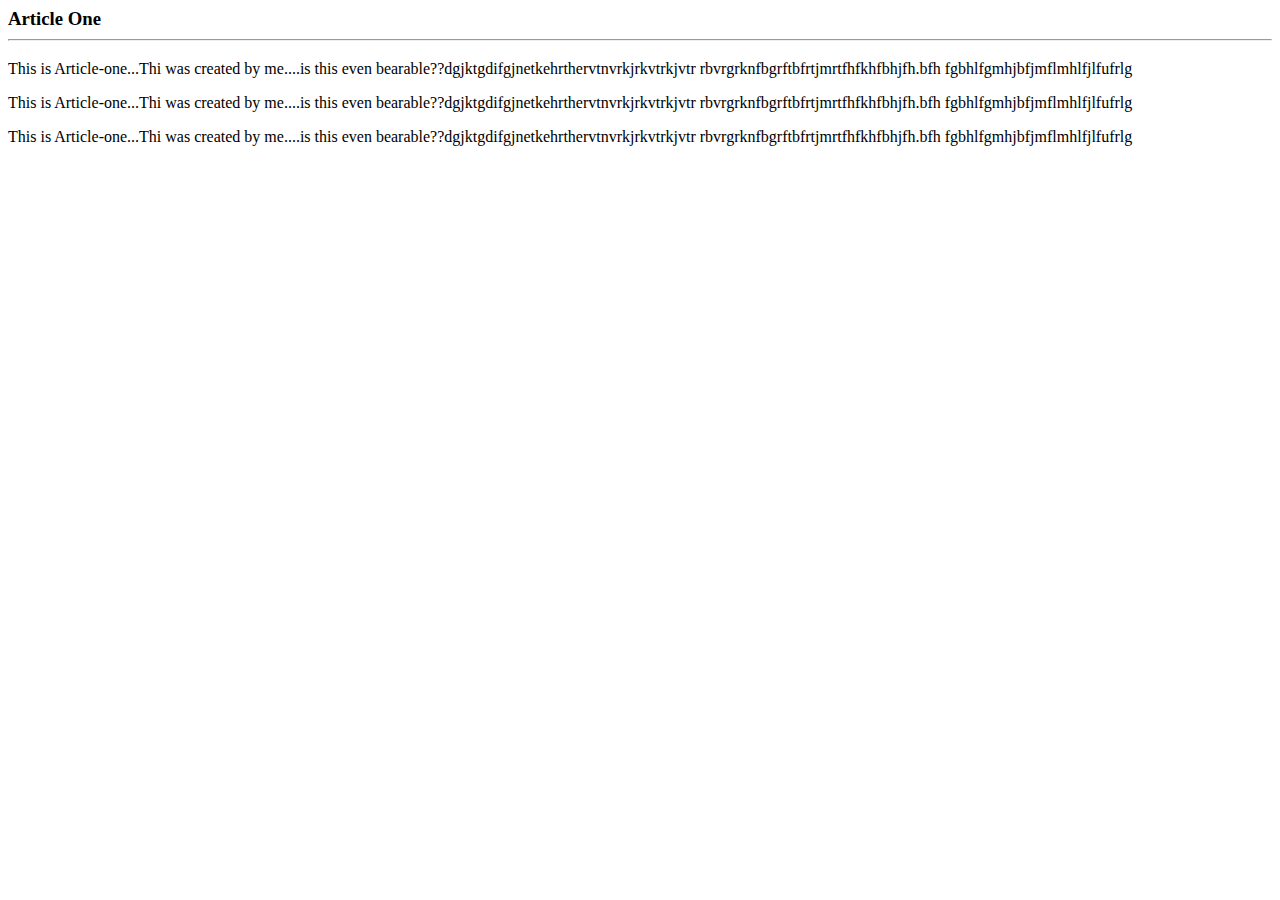
==== article-one.html @ 3434ae4e "[imad-console] Updates article-one.html" ====
<html>
    <head>
        <title>One dawwww</title>
        <meta name="viewport" content="width-device-width,initial scale=1" />
    </head>
    <body>
       
        <h3>
            Article One<hr>
        </h3>
        <p>
            This is Article-one...Thi was created by me....is this even bearable??dgjktgdifgjnetkehrthervtnvrkjrkvtrkjvtr
            rbvrgrknfbgrftbfrtjmrtfhfkhfbhjfh.bfh
            fgbhlfgmhjbfjmflmhlfjlfufrlg
            
        </p>
                <p>
            This is Article-one...Thi was created by me....is this even bearable??dgjktgdifgjnetkehrthervtnvrkjrkvtrkjvtr
            rbvrgrknfbgrftbfrtjmrtfhfkhfbhjfh.bfh
            fgbhlfgmhjbfjmflmhlfjlfufrlg
            
        </p>
        <p>
            This is Article-one...Thi was created by me....is this even bearable??dgjktgdifgjnetkehrthervtnvrkjrkvtrkjvtr
            rbvrgrknfbgrftbfrtjmrtfhfkhfbhjfh.bfh
            fgbhlfgmhjbfjmflmhlfjlfufrlg
            
        </p>

    </body>
</html>
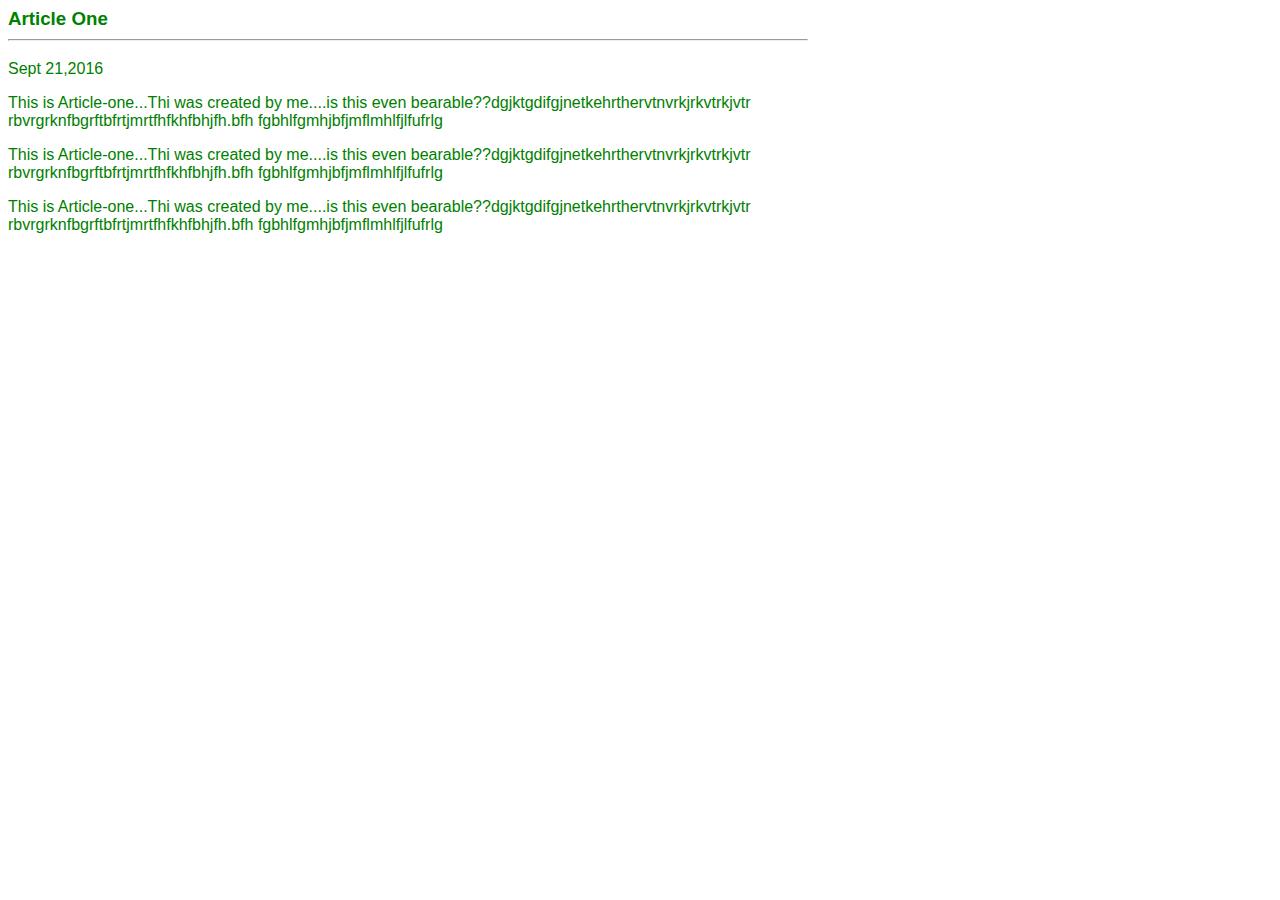
==== commit bd52265c: "[imad-console] Updates article-one.html" ====
--- a/article-one.html
+++ b/article-one.html
@@ -2,12 +2,23 @@
     <head>
         <title>One dawwww</title>
         <meta name="viewport" content="width-device-width,initial scale=1" />
+        <style>
+            .container{
+                 max-width:800px;
+                  color:green;
+                   font-family:sans-serif;
+            }
+        </style>
     </head>
     <body>
-       
-        <h3>
+        <div class="container">
+       <div>
+          <h3>
             Article One<hr>
-        </h3>
+        </h3></div>
+        <div>
+         Sept 21,2016
+        <div>
         <p>
             This is Article-one...Thi was created by me....is this even bearable??dgjktgdifgjnetkehrthervtnvrkjrkvtrkjvtr
             rbvrgrknfbgrftbfrtjmrtfhfkhfbhjfh.bfh
@@ -19,13 +30,13 @@
             rbvrgrknfbgrftbfrtjmrtfhfkhfbhjfh.bfh
             fgbhlfgmhjbfjmflmhlfjlfufrlg
             
-        </p>
-        <p>
+        </p></div>
+       <p>
             This is Article-one...Thi was created by me....is this even bearable??dgjktgdifgjnetkehrthervtnvrkjrkvtrkjvtr
             rbvrgrknfbgrftbfrtjmrtfhfkhfbhjfh.bfh
             fgbhlfgmhjbfjmflmhlfjlfufrlg
             
-        </p>
-
+        </p></div>
+</div>
     </body>
 </html>
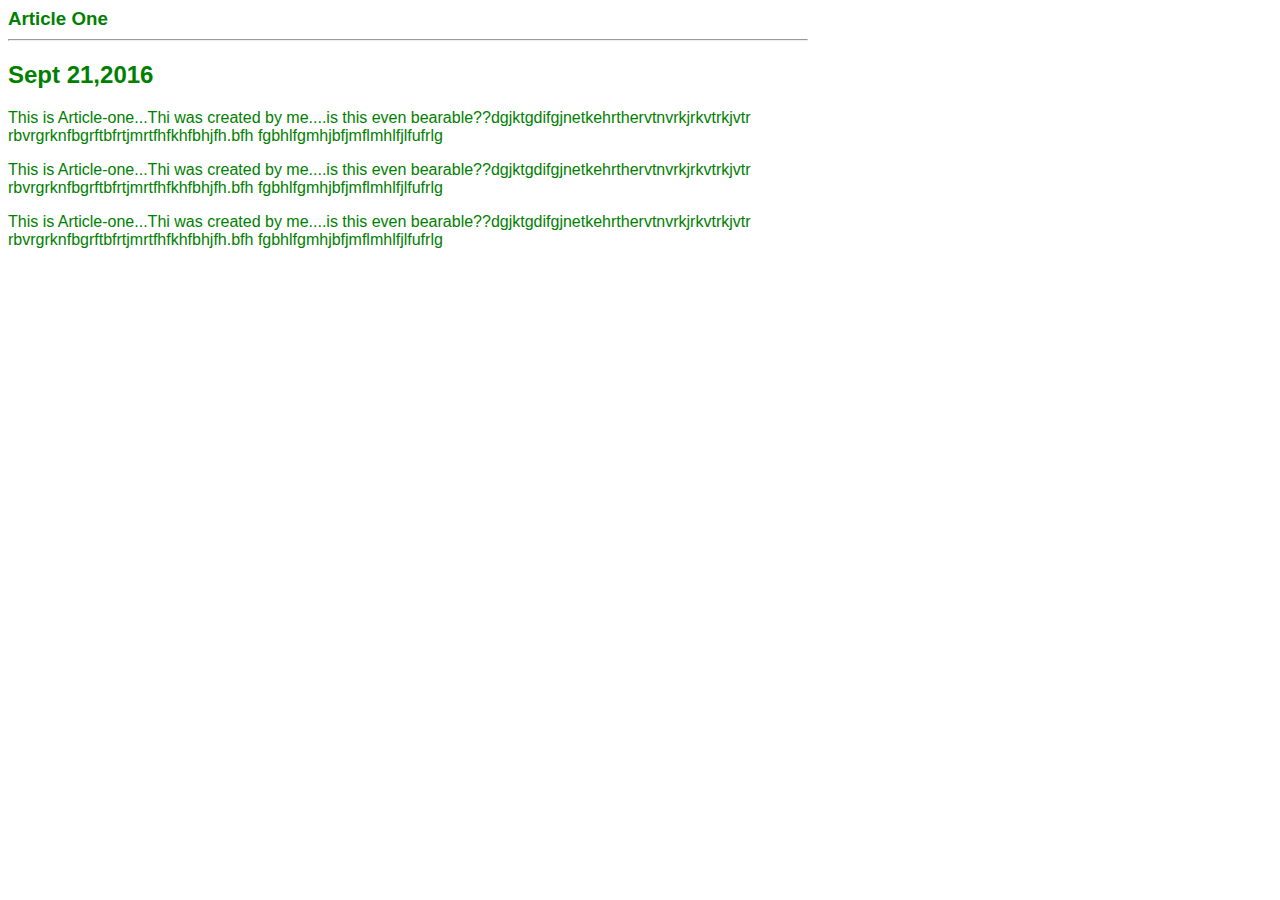
==== commit ff079264: "[imad-console] Updates article-one.html" ====
--- a/article-one.html
+++ b/article-one.html
@@ -15,10 +15,13 @@
        <div>
           <h3>
             Article One<hr>
-        </h3></div>
+        </h3>
+    </div>
         <div>
+            <h2>
          Sept 21,2016
-        <div>
+         </h2>
+         </div>   
         <p>
             This is Article-one...Thi was created by me....is this even bearable??dgjktgdifgjnetkehrthervtnvrkjrkvtrkjvtr
             rbvrgrknfbgrftbfrtjmrtfhfkhfbhjfh.bfh
@@ -30,13 +33,13 @@
             rbvrgrknfbgrftbfrtjmrtfhfkhfbhjfh.bfh
             fgbhlfgmhjbfjmflmhlfjlfufrlg
             
-        </p></div>
+        </p>
        <p>
             This is Article-one...Thi was created by me....is this even bearable??dgjktgdifgjnetkehrthervtnvrkjrkvtrkjvtr
             rbvrgrknfbgrftbfrtjmrtfhfkhfbhjfh.bfh
             fgbhlfgmhjbfjmflmhlfjlfufrlg
             
-        </p></div>
-</div>
+        </p>
+        </div>
     </body>
 </html>
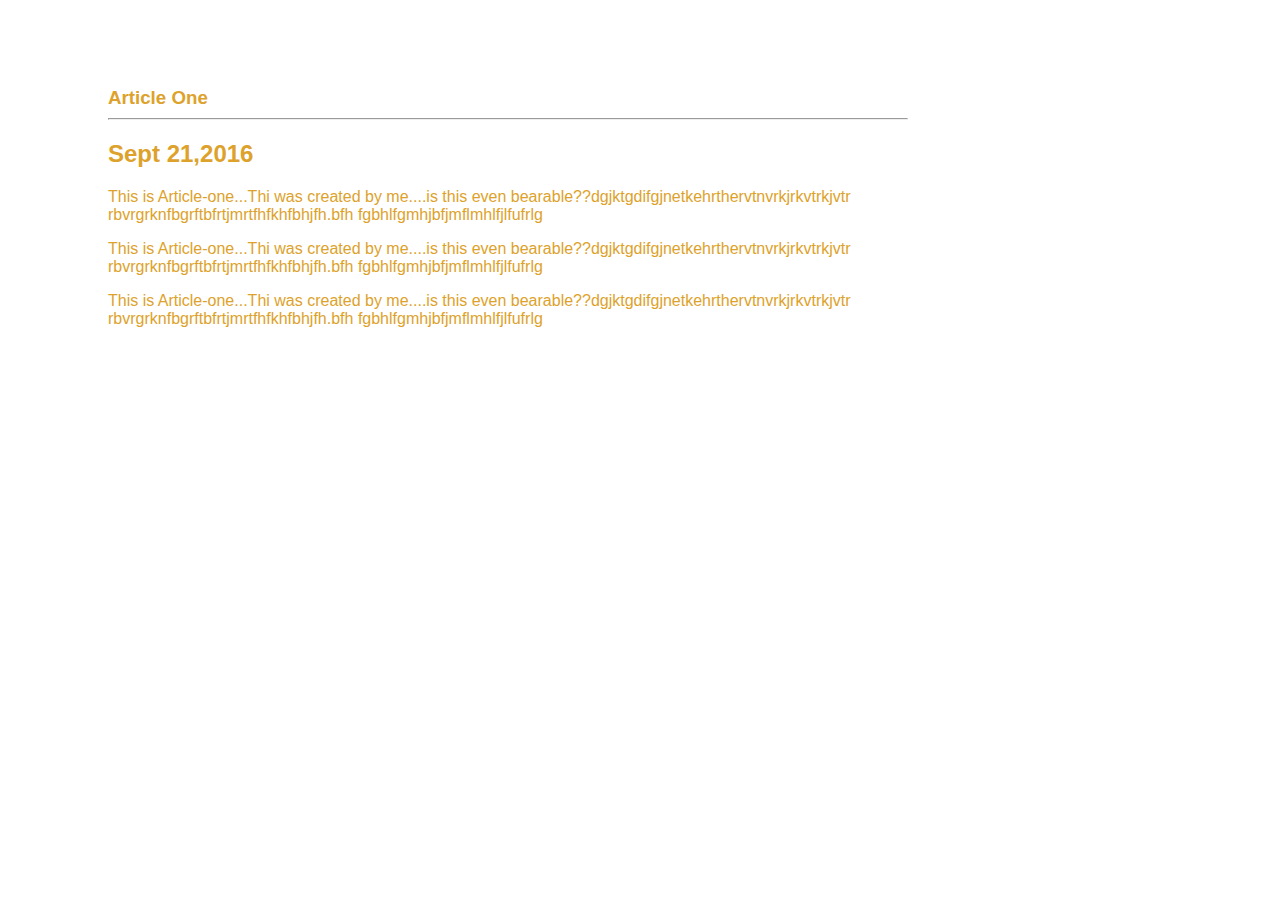
==== commit fc318023: "[imad-console] Updates article-one.html" ====
--- a/article-one.html
+++ b/article-one.html
@@ -3,11 +3,13 @@
         <title>One dawwww</title>
         <meta name="viewport" content="width-device-width,initial scale=1" />
         <style>
-            .container{
-                 max-width:800px;
-                  color:green;
-                   font-family:sans-serif;
-            }
+            .container {
+    max-width: 800px;
+    color: #dda22b;
+    font-family: sans-serif;
+    padding-top: 60px;
+    padding-left: 100px;
+}
         </style>
     </head>
     <body>
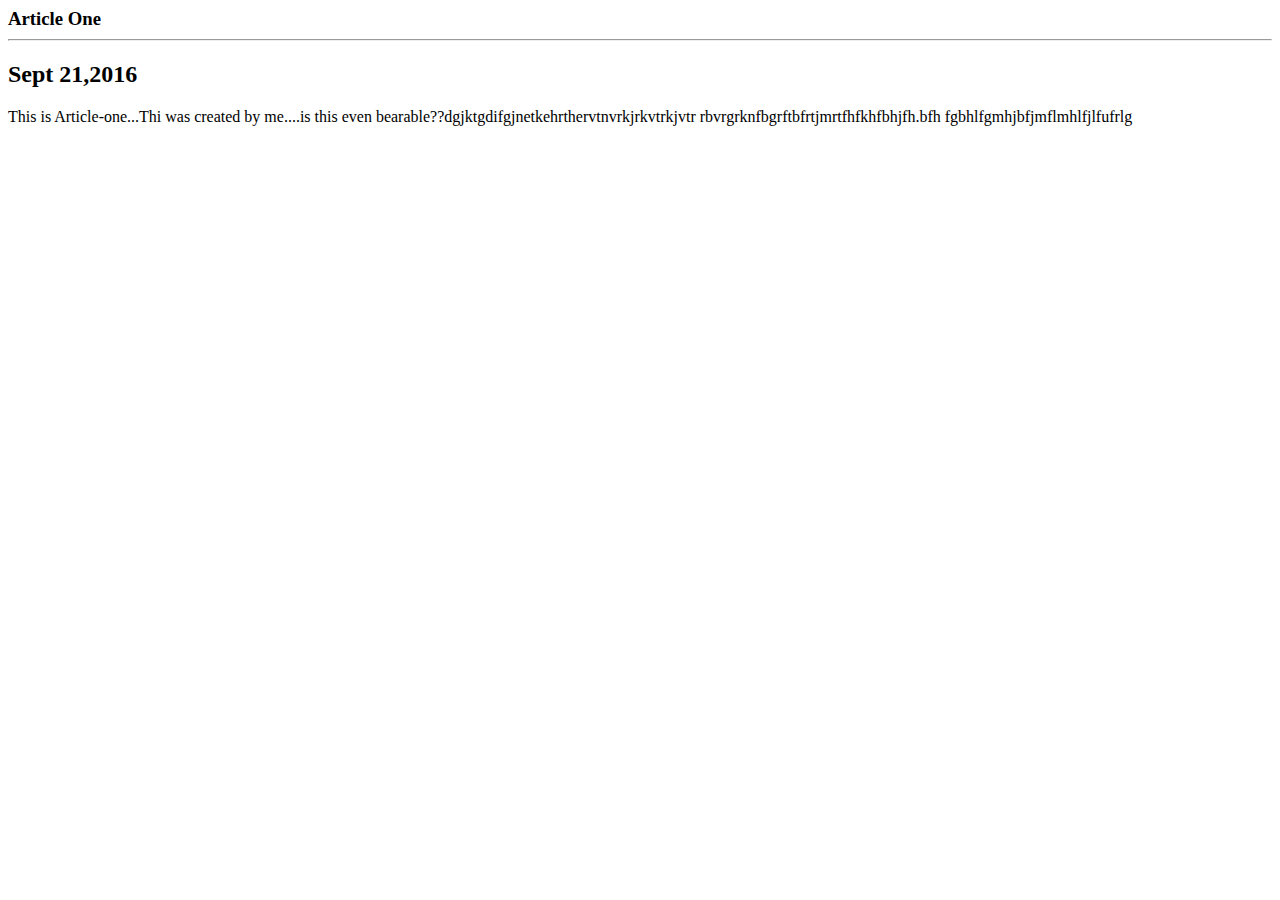
==== commit 0e27c4c7: "Update article-one.html" ====
--- a/article-one.html
+++ b/article-one.html
@@ -1,16 +1,8 @@
 <html>
     <head>
         <title>One dawwww</title>
-        <meta name="viewport" content="width-device-width,initial scale=1" />
-        <style>
-            .container {
-    max-width: 800px;
-    color: #dda22b;
-    font-family: sans-serif;
-    padding-top: 60px;
-    padding-left: 100px;
-}
-        </style>
+        <meta name="viewport" content="width-device-width, initial scale=1" />
+
     </head>
     <body>
         <div class="container">
@@ -31,16 +23,7 @@
             
         </p>
                 <p>
-            This is Article-one...Thi was created by me....is this even bearable??dgjktgdifgjnetkehrthervtnvrkjrkvtrkjvtr
-            rbvrgrknfbgrftbfrtjmrtfhfkhfbhjfh.bfh
-            fgbhlfgmhjbfjmflmhlfjlfufrlg
-            
-        </p>
-       <p>
-            This is Article-one...Thi was created by me....is this even bearable??dgjktgdifgjnetkehrthervtnvrkjrkvtrkjvtr
-            rbvrgrknfbgrftbfrtjmrtfhfkhfbhjfh.bfh
-            fgbhlfgmhjbfjmflmhlfjlfufrlg
-            
+          
         </p>
         </div>
     </body>
